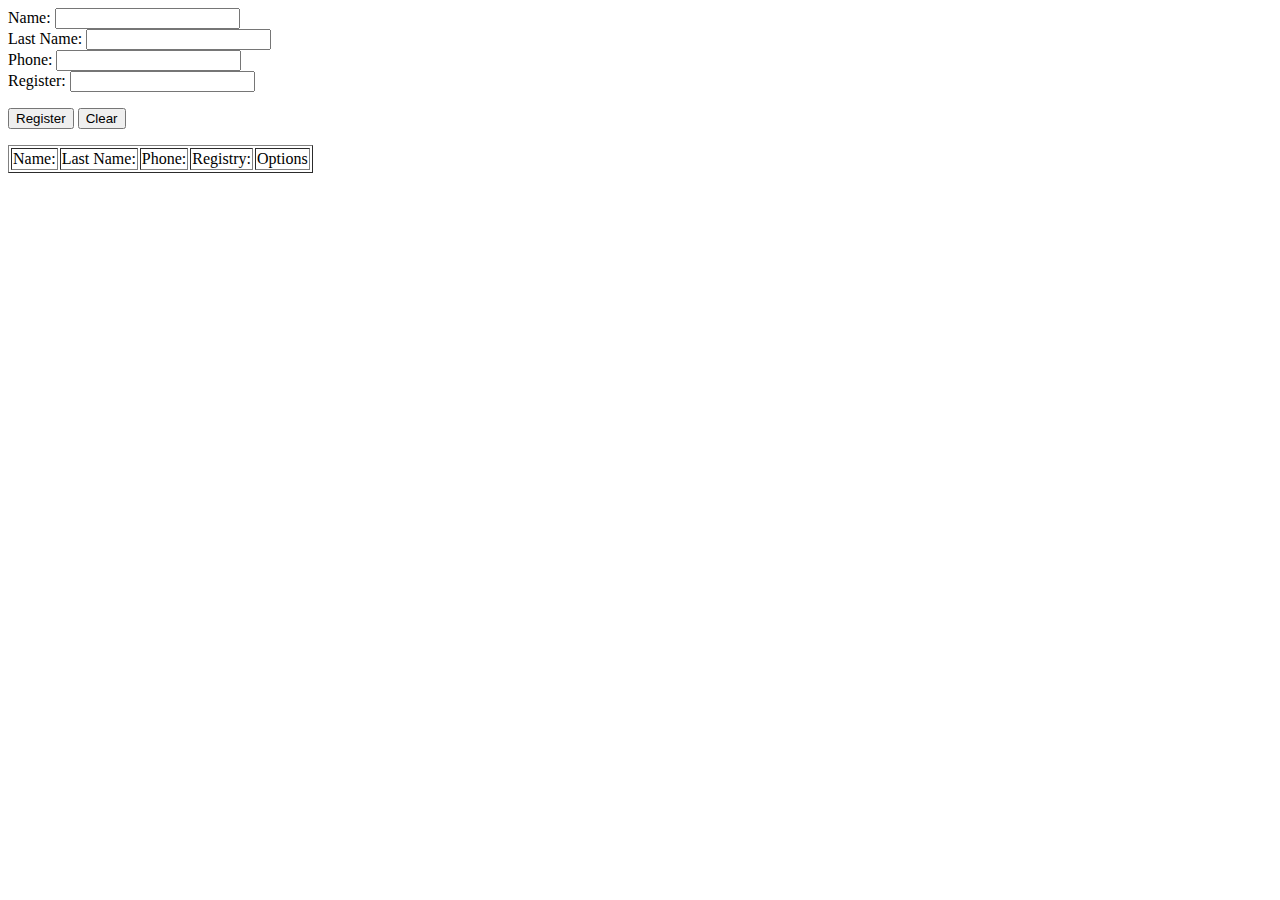
==== index.html @ 7186790c "Web App API: Adiciona arquivo HTML com Javascript para o consumo da API" ====
<!DOCTYPE html>
<html lang="en">

<head>
    <meta charset="UTF-8">
    <meta name="viewport" content="width=device-width, initial-scale=1.0">
    <meta http-equiv="X-UA-Compatible" content="ie=edge">
    <title>Document</title>
</head>

<body>

    <div><label>Name: </label><input id="name" type="text"></div>
    <div><label>Last Name: </label><input id="lastName" type="text"></div>
    <div><label>Phone: </label><input id="phone" type="text"></div>
    <div><label>Register: </label><input id="registry" type="text"></div>
    <div>
        <p></p>
        <button onclick="createStudent()">Register</button>
        <button>Clear</button>
        <p></p>
    </div>

    <table border="1">
        <thead>
            <tr>
                <td>Name:</td>
                <td>Last Name:</td>
                <td>Phone:</td>
                <td>Registry:</td>
                <td colspan="2" style="text-align: center;">Options</td>
            </tr>
        </thead>
        <tbody>

        </tbody>
    </table>

    <script type="text/javascript">
        var tbody = document.querySelector('table tbody');

        function createStudent() {
            var _name = document.querySelector('#name').value;
            var _lastName = document.querySelector('#lastName').value;
            var _phone = document.querySelector('#phone').value;
            var _registry = document.querySelector('#registry').value;

            var student = {
                name: _name,
                lastName: _lastName,
                phone: _phone,
                registry: _registry
            }
            readStudent('POST', 0, student);
        }

        function readStudent(method, id, body) {

            tbody.innerHTML = '';

            // Creating XML Http Request
            var xhr = new XMLHttpRequest();

            if (id === undefined || id === 0)
                id = '';

            // Method open, assyncronous call
            xhr.open(method, `https://localhost:44390/api/Student/${id}`, true);

            // Creating anonymous function
            xhr.onload = function () {
                var students = JSON.parse(this.responseText);
                for (var index in students) {
                    createLine(students[index]);
                }
            }

            if (body !== undefined) {
                xhr.setRequestHeader('content-type', 'application/json');
                xhr.send(JSON.stringify(body));
            }
            else {
                // AJAX call
                xhr.send();
            }

        }

        readStudent('GET');

        function editStudent(id) {
            console.log(id);
        }

        function createLine(student) {

            //var registry = student.Registry;

            var trow = `<tr>
                            <td>${student.Name}</td>
                            <td>${student.LastName}</td>
                            <td>${student.Phone}</td>
                            <td>${student.Registry}</td>
                            <td><button onclick='editStudent(${student.Id})'>Edit</button></td>
                            <td><button onclick='deleteStudent(${student.Id})'>Delete</button></td>
                        </tr>
                        `
            tbody.innerHTML += trow;
        }

        function deleteStudent() {

        }

        function updateStudent() {

        }

    </script>

</body>

</html>
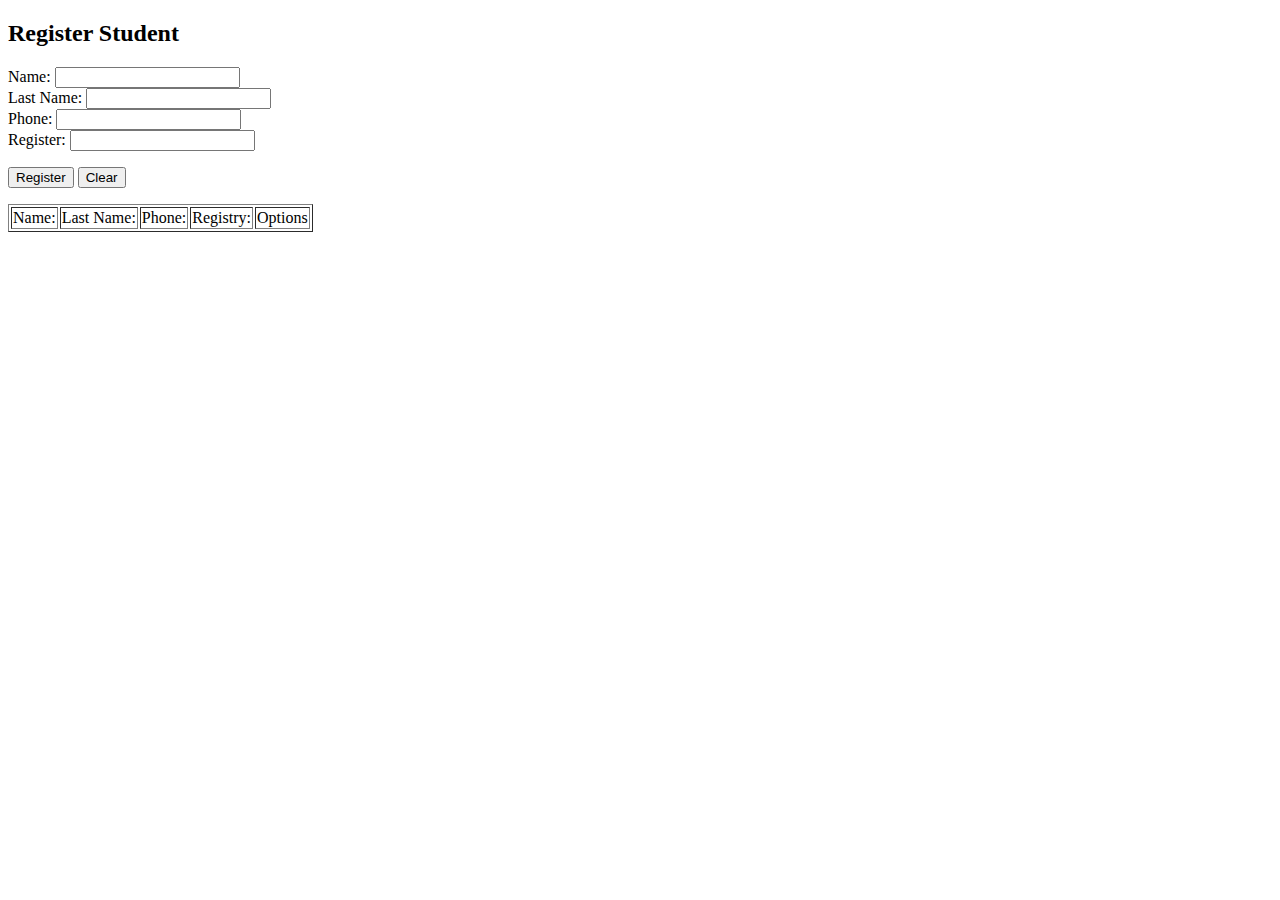
==== commit 5d9ba428: "Web App API: Finaliza CRUD API em Javascript" ====
--- a/index.html
+++ b/index.html
@@ -9,15 +9,15 @@
 </head>
 
 <body>
-
-    <div><label>Name: </label><input id="name" type="text"></div>
-    <div><label>Last Name: </label><input id="lastName" type="text"></div>
-    <div><label>Phone: </label><input id="phone" type="text"></div>
-    <div><label>Register: </label><input id="registry" type="text"></div>
+    <h2 id="title">Register Student</h2>
+    <div><label>Name: </label><input id="Name" type="text"></div>
+    <div><label>Last Name: </label><input id="LastName" type="text"></div>
+    <div><label>Phone: </label><input id="Phone" type="text"></div>
+    <div><label>Register: </label><input id="Registry" type="text"></div>
     <div>
         <p></p>
-        <button onclick="createStudent()">Register</button>
-        <button>Clear</button>
+        <button id="btnSave" onclick="Register()">Register</button>
+        <button id="btnCancel" onclick="Cancel()">Clear</button>
         <p></p>
     </div>
 
@@ -38,34 +38,53 @@
 
     <script type="text/javascript">
         var tbody = document.querySelector('table tbody');
+        var _student = {};
 
-        function createStudent() {
-            var _name = document.querySelector('#name').value;
-            var _lastName = document.querySelector('#lastName').value;
-            var _phone = document.querySelector('#phone').value;
-            var _registry = document.querySelector('#registry').value;
+        function Register() {
+            _student.Name = document.querySelector('#Name').value;
+            _student.LastName = document.querySelector('#LastName').value;
+            _student.Phone = document.querySelector('#Phone').value;
+            _student.Registry = document.querySelector('#Registry').value;
 
-            var student = {
-                name: _name,
-                lastName: _lastName,
-                phone: _phone,
-                registry: _registry
+            console.log(_student);
+
+            if (_student.Id === undefined || _student.Id === 0) {
+                saveStudents('POST', 0, _student);
             }
-            readStudent('POST', 0, student);
+            else {
+                saveStudents('PUT', _student.Id, _student);
+            }
+
+            readStudents();
         }
 
-        function readStudent(method, id, body) {
+        function Cancel() {
+            var btnSave = document.querySelector('#btnSave');
+            var btnCancel = document.querySelector('#btnCancel');
+            var title = document.querySelector('#title');
+
+            document.querySelector('#Name').value = '';
+            document.querySelector('#LastName').value = '';
+            document.querySelector('#Phone').value = '';
+            document.querySelector('#Registry').value = '';
+
+            _student = {};
+
+            btnSave.textContent = "Register";
+            btnCancel.textContent = "Clear";
+
+            title.textContent = "Register Student";
+        }
+
+        function readStudents() {
 
             tbody.innerHTML = '';
 
             // Creating XML Http Request
             var xhr = new XMLHttpRequest();
 
-            if (id === undefined || id === 0)
-                id = '';
-
             // Method open, assyncronous call
-            xhr.open(method, `https://localhost:44390/api/Student/${id}`, true);
+            xhr.open(`GET`, `https://localhost:44390/api/Student/`, true);
 
             // Creating anonymous function
             xhr.onload = function () {
@@ -75,21 +94,64 @@
                 }
             }
 
-            if (body !== undefined) {
-                xhr.setRequestHeader('content-type', 'application/json');
-                xhr.send(JSON.stringify(body));
-            }
-            else {
-                // AJAX call
-                xhr.send();
-            }
-
+            // AJAX call
+            xhr.send();
         }
 
-        readStudent('GET');
+        function saveStudents(method, Id, body) {
+            // Creating XML Http Request
+            var xhr = new XMLHttpRequest();
 
-        function editStudent(id) {
-            console.log(id);
+            if (Id === undefined || Id === 0)
+                Id = '';
+
+            /* Method open, assyncronous call
+            xhr.addEventListener("load", function () {
+                initialArray = JSON.parse(xhr.response);
+            }, false);
+            xhr.open(method, `https://localhost:44390/api/Student/${Id}`);*/
+
+            // Method open, syncronous call
+            xhr.open(method, `https://localhost:44390/api/Student/${Id}`, false);
+
+            xhr.setRequestHeader('content-type', 'application/json');
+            xhr.send(JSON.stringify(body));
+        }
+
+        function deleteStudent(Id) {
+            // Creating XML Http Request
+            var xhr = new XMLHttpRequest();
+            
+            // Method open, syncronous call
+            xhr.open(`DELETE`, `https://localhost:44390/api/Student/${Id}`, false);
+
+            xhr.send();
+        }
+
+        function erase(Id) {
+            deleteStudent(Id);
+            readStudents();
+        }
+
+        readStudents();
+
+        function editStudent(student) {
+            var btnSave = document.querySelector('#btnSave');
+            var btnCancel = document.querySelector('#btnCancel');
+            var title = document.querySelector('#title');
+            document.querySelector('#Name').value = student.Name;
+            document.querySelector('#LastName').value = student.LastName;
+            document.querySelector('#Phone').value = student.Phone;
+            document.querySelector('#Registry').value = student.Registry;
+
+            btnSave.textContent = "Save";
+            btnCancel.textContent = "Cancel";
+
+            title.textContent = `Edit Student ${student.Nome}`;
+
+            _student = student;
+
+            console.log(_student);
         }
 
         function createLine(student) {
@@ -101,19 +163,11 @@
                             <td>${student.LastName}</td>
                             <td>${student.Phone}</td>
                             <td>${student.Registry}</td>
-                            <td><button onclick='editStudent(${student.Id})'>Edit</button></td>
-                            <td><button onclick='deleteStudent(${student.Id})'>Delete</button></td>
+                            <td><button onclick='editStudent(${JSON.stringify(student)})'>Edit</button></td>
+                            <td><button onclick='erase(${student.Id})'>Delete</button></td>
                         </tr>
                         `
             tbody.innerHTML += trow;
-        }
-
-        function deleteStudent() {
-
-        }
-
-        function updateStudent() {
-
         }
 
     </script>
